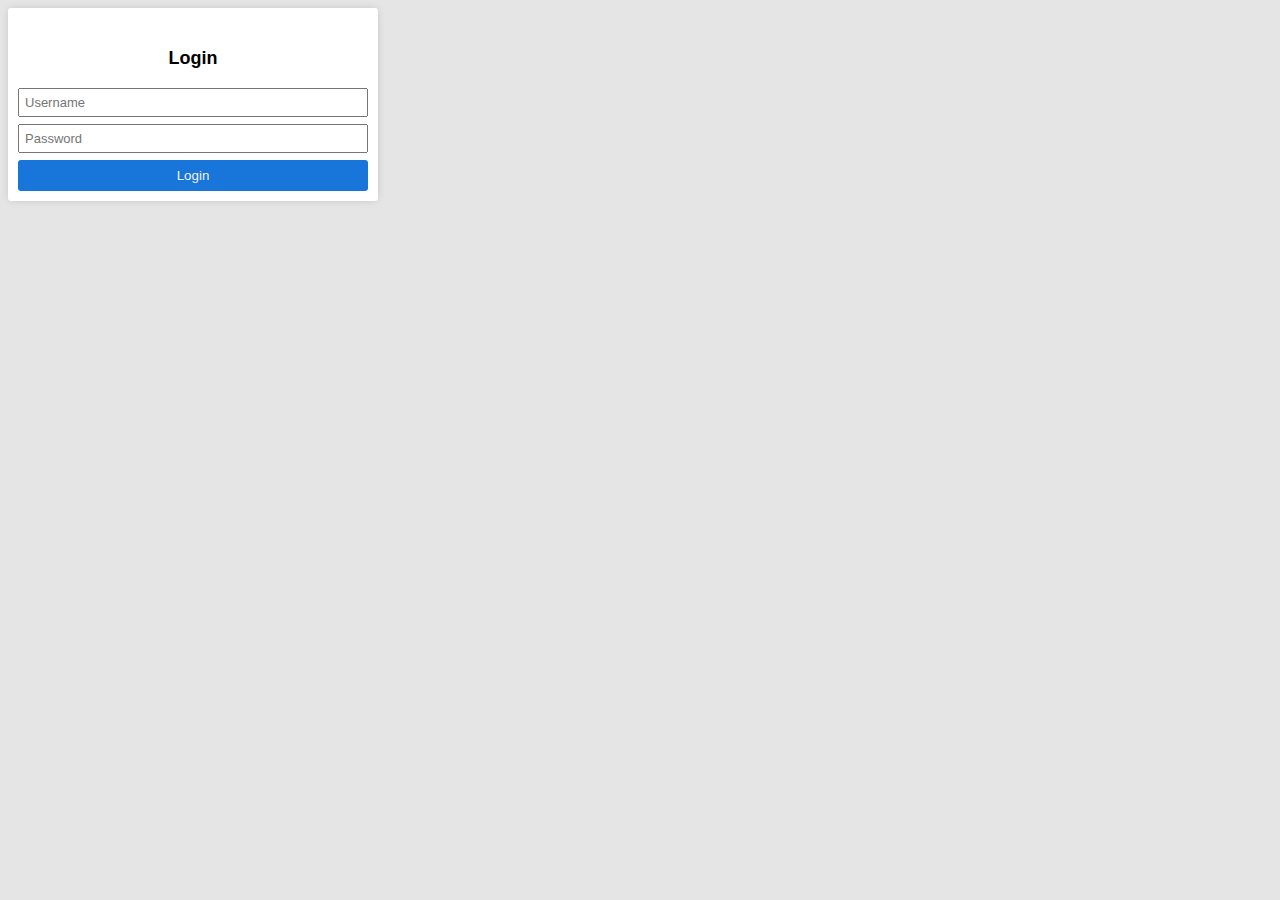
==== login/index.html @ 9625bf3a "Add login form" ====
<!DOCTYPE html>
<html lang="en">
  <head>
    <meta charset="UTF-8" />
    <meta name="viewport" content="width=device-width, initial-scale=1.0" />
    <title>Login Form</title>
    <link rel="stylesheet" href="styles/style.css" />
  </head>
  <body>
    <form>
      <h1>Login</h1>
      <input type="text" placeholder="Username" class="input" id="username" />
      <input
        type="password"
        placeholder="Password"
        class="input"
        id="password"
      />
      <button class="submit" type="submit">Login</button>
    </form>

    <script>
      const form = document.querySelector("form");
      form.addEventListener("submit", (e) => {
        e.preventDefault();

        const username = document.querySelector("#username").value;
        const password = document.querySelector("#password").value;
      });
    </script>
  </body>
</html>
---- login/styles/style.css ----
body {
    background-color: #e5e5e5;
    font-family: Arial, Helvetica, sans-serif;
}

form {
    width: 350px;
    background-color: #fff;
    border-radius: 3px;
    box-shadow: 0 0 10px -2px rgba(0, 0, 0, .2);
    padding: 10px;
    display: flex;
    flex-direction: column;
    gap: 7px;
}

h1 {
    text-align: center;
    font-size: 18px;
    margin-top: 30px;
}

.input {
    flex: 1;
    padding: 5px;
    font-size: 13px;
    outline-color: black;
    outline-width: 0.5px;
    cursor: text;
}

.submit {
    padding: 8px 10px;
    border-radius: 3px;
    flex: 1;
    border: none;
    background-color: #1875d9;
    color: #f3f3f3;
    transition: ease background-color 0.2s;
    cursor: pointer;
}

.submit:hover {
    background-color: #1368c3; 
}
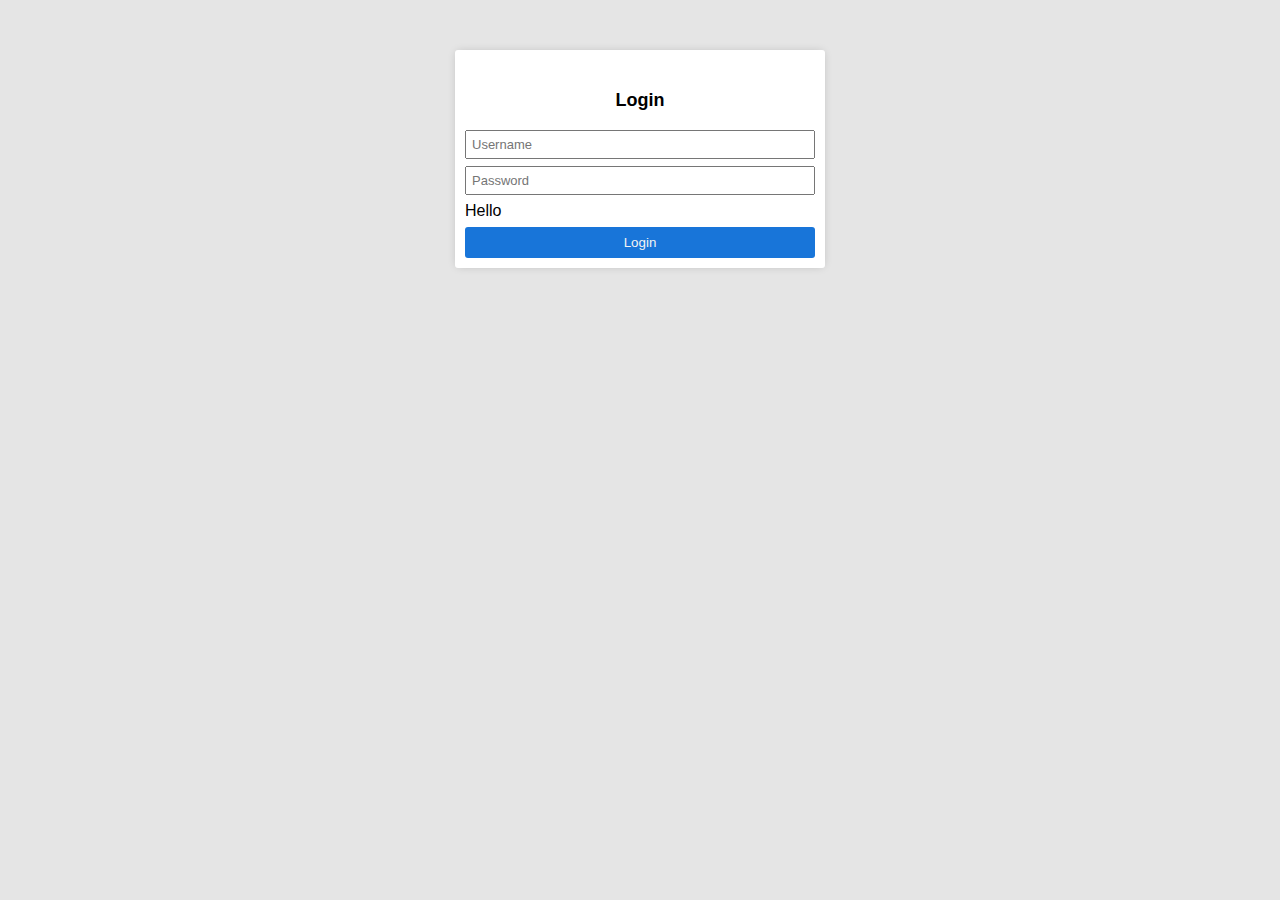
==== commit a2e2e9cf: "Added space above login button in form" ====
--- a/login/index.html
+++ b/login/index.html
@@ -16,6 +16,7 @@
         class="input"
         id="password"
       />
+      Hello
       <button class="submit" type="submit">Login</button>
     </form>
 
--- a/login/styles/style.css
+++ b/login/styles/style.css
@@ -12,6 +12,7 @@
     display: flex;
     flex-direction: column;
     gap: 7px;
+    margin: 50px auto;
 }
 
 h1 {
@@ -42,4 +43,4 @@
 
 .submit:hover {
     background-color: #1368c3; 
-}+}
